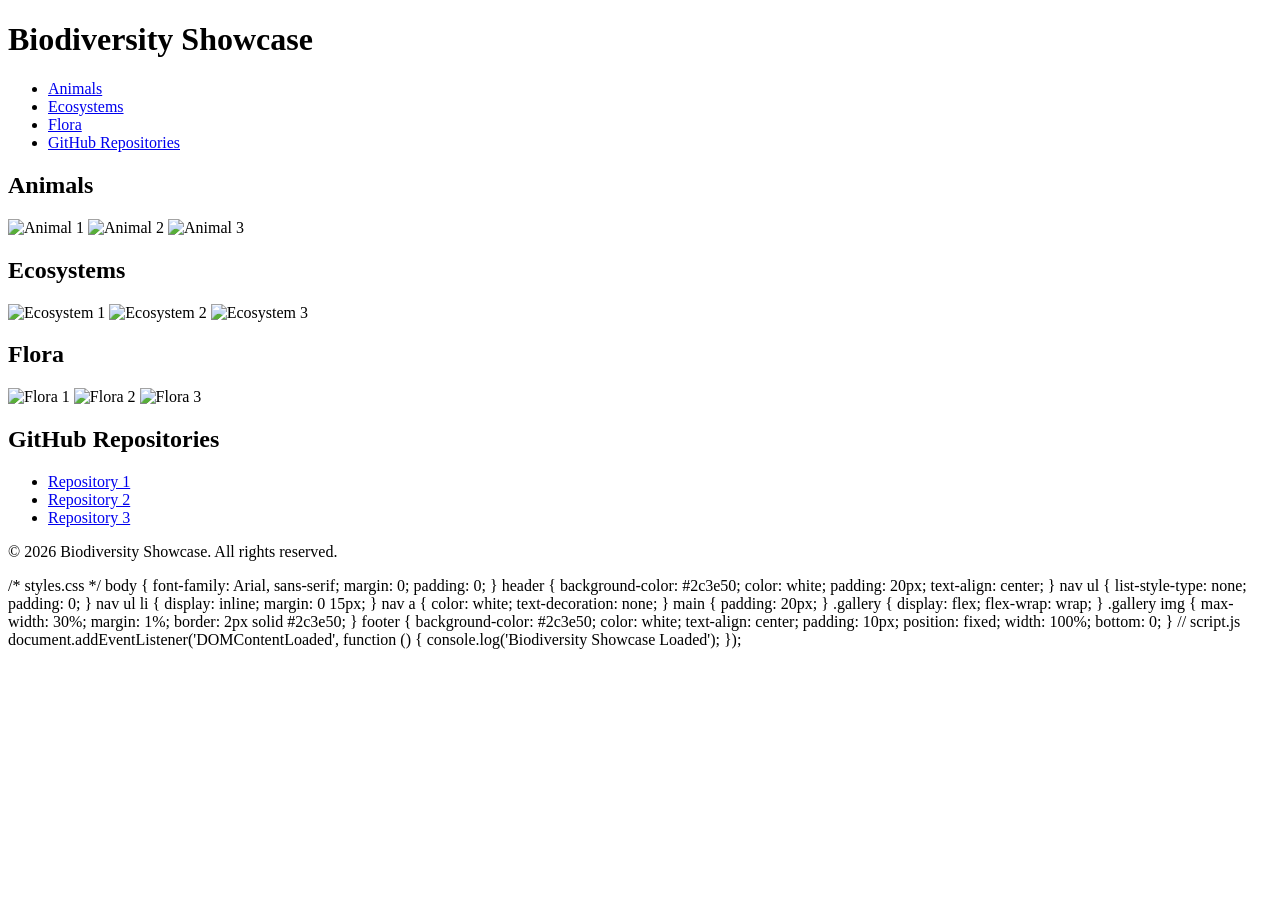
==== index.html @ ded3073a "Create index.html with complete biodiversity website" ====
<!DOCTYPE html>
<html lang="en">
<head>
    <meta charset="UTF-8">
    <meta name="viewport" content="width=device-width, initial-scale=1.0">
    <title>Biodiversity Showcase</title>
    <link rel="stylesheet" href="styles.css">
</head>
<body>
    <header>
        <h1>Biodiversity Showcase</h1>
        <nav>
            <ul>
                <li><a href="#animals">Animals</a></li>
                <li><a href="#ecosystems">Ecosystems</a></li>
                <li><a href="#flora">Flora</a></li>
                <li><a href="#github">GitHub Repositories</a></li>
            </ul>
        </nav>
    </header>
    <main>
        <section id="animals">
            <h2>Animals</h2>
            <div class="gallery">
                <img src="path/to/animal1.jpg" alt="Animal 1">
                <img src="path/to/animal2.jpg" alt="Animal 2">
                <img src="path/to/animal3.jpg" alt="Animal 3">
                <!-- Add more animal images as needed -->
            </div>
        </section>
        <section id="ecosystems">
            <h2>Ecosystems</h2>
            <div class="gallery">
                <img src="path/to/ecosystem1.jpg" alt="Ecosystem 1">
                <img src="path/to/ecosystem2.jpg" alt="Ecosystem 2">
                <img src="path/to/ecosystem3.jpg" alt="Ecosystem 3">
                <!-- Add more ecosystem images as needed -->
            </div>
        </section>
        <section id="flora">
            <h2>Flora</h2>
            <div class="gallery">
                <img src="path/to/flora1.jpg" alt="Flora 1">
                <img src="path/to/flora2.jpg" alt="Flora 2">
                <img src="path/to/flora3.jpg" alt="Flora 3">
                <!-- Add more flora images as needed -->
            </div>
        </section>
        <section id="github">
            <h2>GitHub Repositories</h2>
            <ul>
                <li><a href="https://github.com/username/repo1">Repository 1</a></li>
                <li><a href="https://github.com/username/repo2">Repository 2</a></li>
                <li><a href="https://github.com/username/repo3">Repository 3</a></li>
            </ul>
        </section>
    </main>
    <footer>
        <p>&copy; 2026 Biodiversity Showcase. All rights reserved.</p>
    </footer>
    <script src="script.js"></script>
</body>
</html> 

/* styles.css */
body {
    font-family: Arial, sans-serif;
    margin: 0;
    padding: 0;
}
header {
    background-color: #2c3e50;
    color: white;
    padding: 20px;
    text-align: center;
}
nav ul {
    list-style-type: none;
    padding: 0;
}
nav ul li {
    display: inline;
    margin: 0 15px;
}
nav a {
    color: white;
    text-decoration: none;
}
main {
    padding: 20px;
}
.gallery {
    display: flex;
    flex-wrap: wrap;
}
.gallery img {
    max-width: 30%;
    margin: 1%;
    border: 2px solid #2c3e50;
}
footer {
    background-color: #2c3e50;
    color: white;
    text-align: center;
    padding: 10px;
    position: fixed;
    width: 100%;
    bottom: 0;
}  

// script.js 
document.addEventListener('DOMContentLoaded', function () {
    console.log('Biodiversity Showcase Loaded');
});
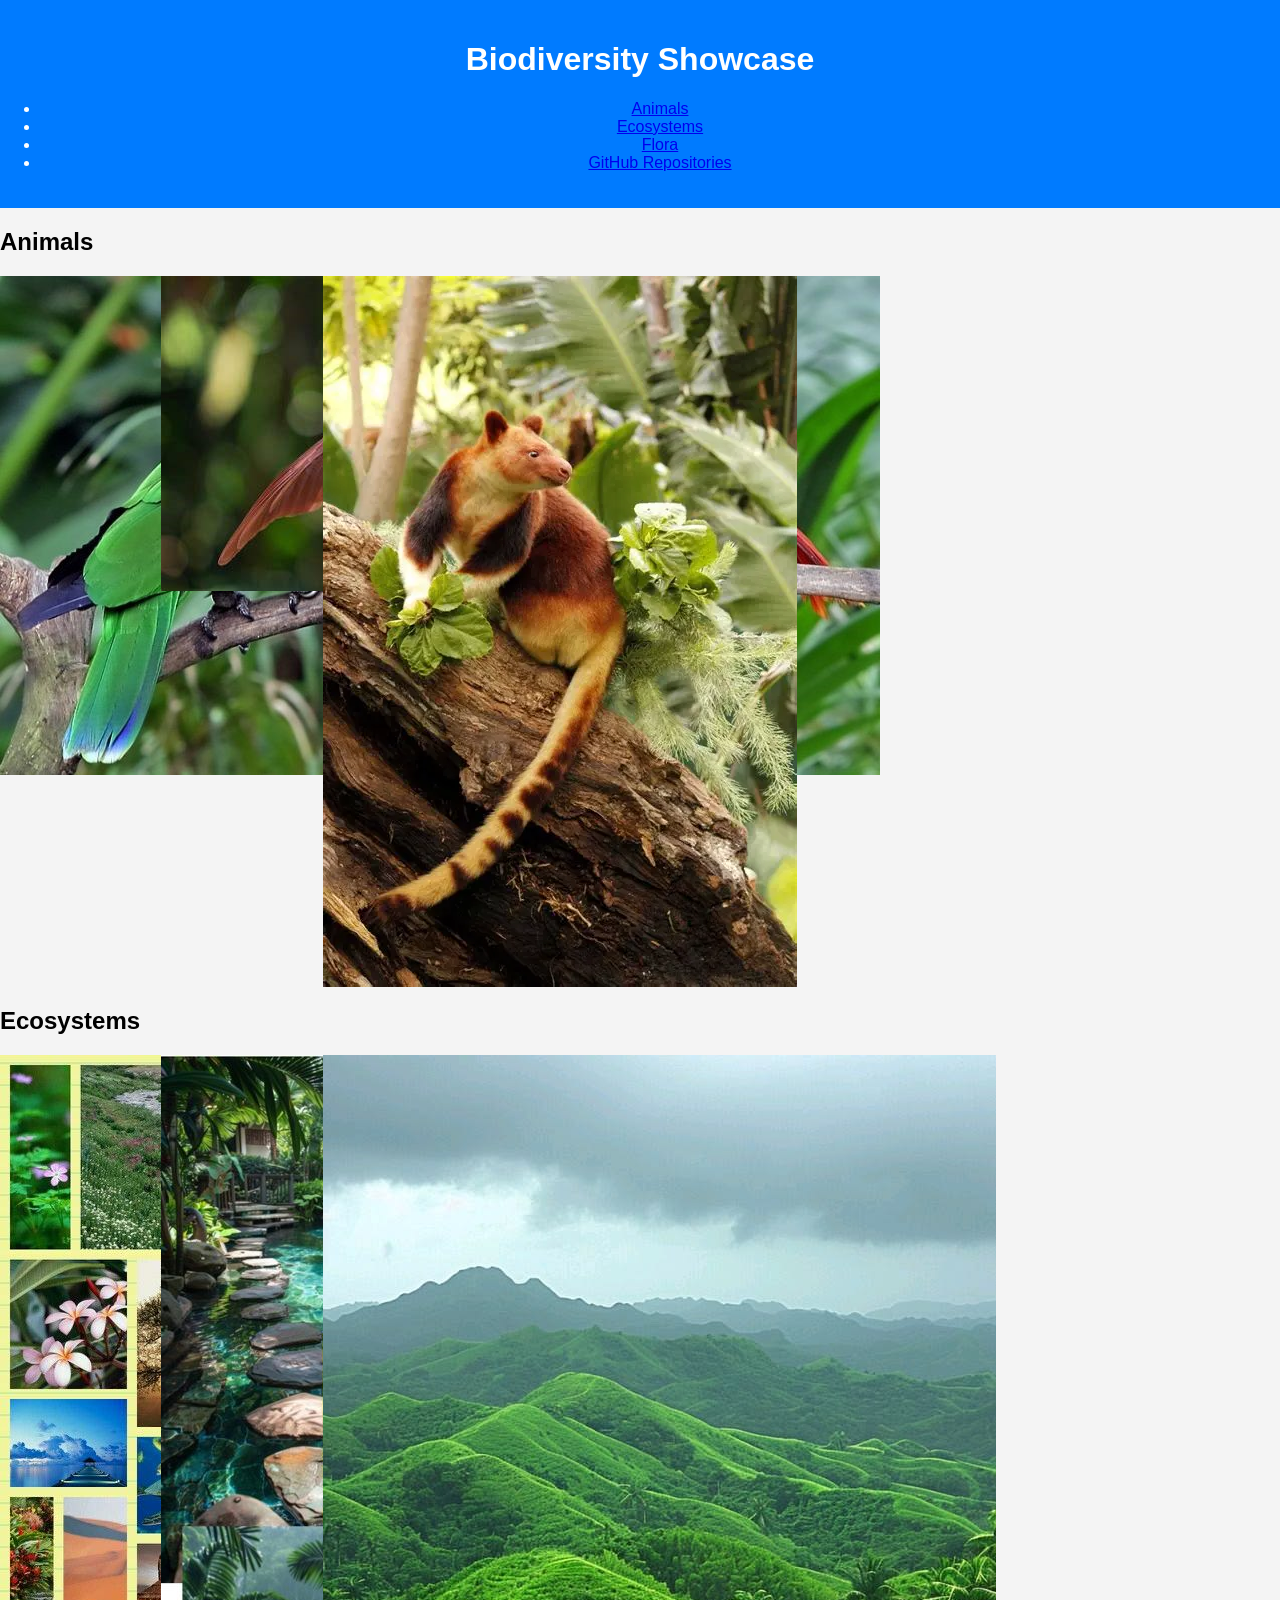
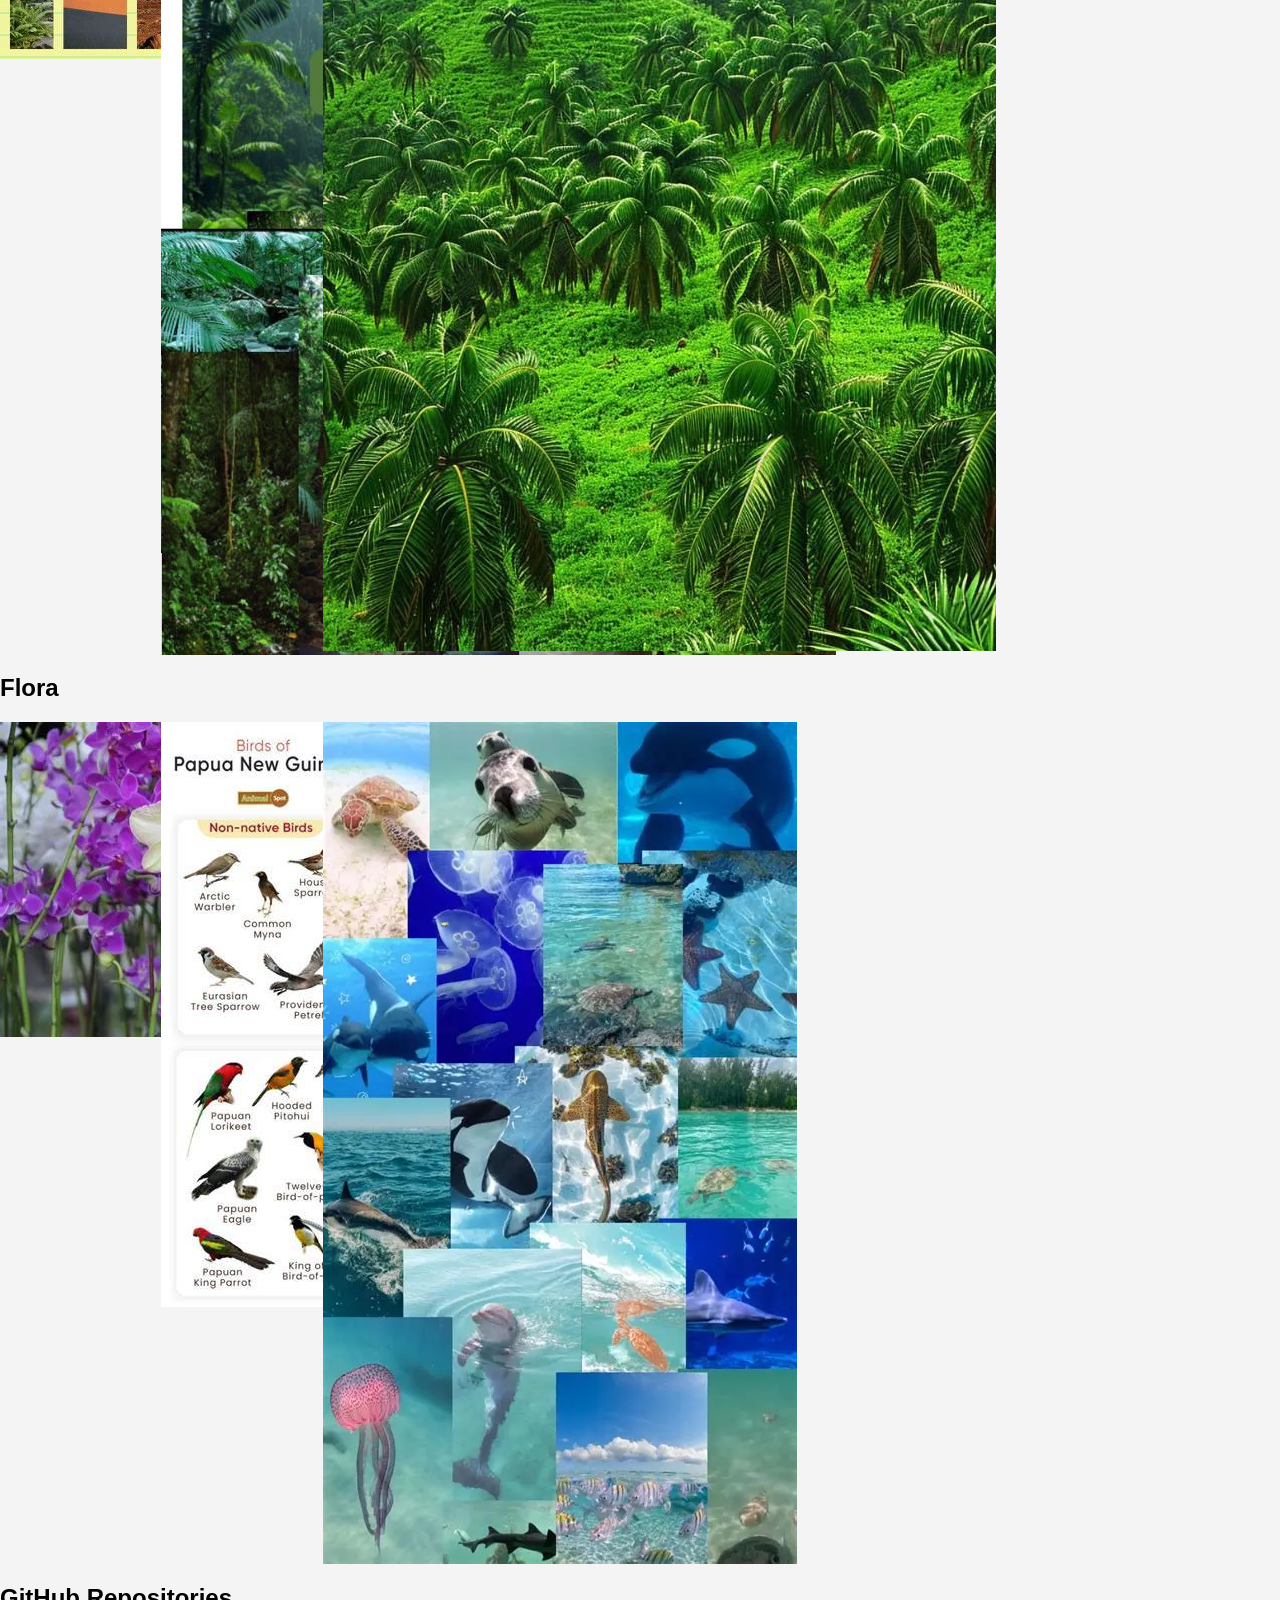
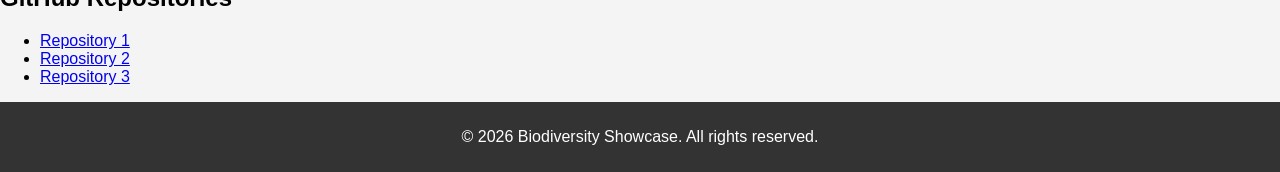
==== commit 7f6ce5bb: "Update index.html with new content" ====
--- a/index.html
+++ b/index.html
@@ -22,27 +22,27 @@
         <section id="animals">
             <h2>Animals</h2>
             <div class="gallery">
-                <img src="path/to/animal1.jpg" alt="Animal 1">
-                <img src="path/to/animal2.jpg" alt="Animal 2">
-                <img src="path/to/animal3.jpg" alt="Animal 3">
+                <img src="Parrots.jpg" alt="Parrots">
+                <img src="bird of paradise.jpg" alt="Bird of Paradise">
+                <img src="kangaroo.webp" alt="Kangaroo">
                 <!-- Add more animal images as needed -->
             </div>
         </section>
         <section id="ecosystems">
             <h2>Ecosystems</h2>
             <div class="gallery">
-                <img src="path/to/ecosystem1.jpg" alt="Ecosystem 1">
-                <img src="path/to/ecosystem2.jpg" alt="Ecosystem 2">
-                <img src="path/to/ecosystem3.jpg" alt="Ecosystem 3">
+                <img src="DYNAMIC ECOSYSTEM (2).jpg" alt="Dynamic Ecosystem">
+                <img src="RAINFORESTS.jfif" alt="Rainforests">
+                <img src="MOUNTAIN BIODIVERSITY.jpg" alt="Mountain Biodiversity">
                 <!-- Add more ecosystem images as needed -->
             </div>
         </section>
         <section id="flora">
             <h2>Flora</h2>
             <div class="gallery">
-                <img src="path/to/flora1.jpg" alt="Flora 1">
-                <img src="path/to/flora2.jpg" alt="Flora 2">
-                <img src="path/to/flora3.jpg" alt="Flora 3">
+                <img src="Orchid Species.webp" alt="Orchid Species">
+                <img src="ENDEMIC BIRDS.jfif" alt="Endemic Birds">
+                <img src="MARINE SANCTUARY.webp" alt="Marine Sanctuary">
                 <!-- Add more flora images as needed -->
             </div>
         </section>
@@ -60,55 +60,4 @@
     </footer>
     <script src="script.js"></script>
 </body>
-</html> 
-
-/* styles.css */
-body {
-    font-family: Arial, sans-serif;
-    margin: 0;
-    padding: 0;
-}
-header {
-    background-color: #2c3e50;
-    color: white;
-    padding: 20px;
-    text-align: center;
-}
-nav ul {
-    list-style-type: none;
-    padding: 0;
-}
-nav ul li {
-    display: inline;
-    margin: 0 15px;
-}
-nav a {
-    color: white;
-    text-decoration: none;
-}
-main {
-    padding: 20px;
-}
-.gallery {
-    display: flex;
-    flex-wrap: wrap;
-}
-.gallery img {
-    max-width: 30%;
-    margin: 1%;
-    border: 2px solid #2c3e50;
-}
-footer {
-    background-color: #2c3e50;
-    color: white;
-    text-align: center;
-    padding: 10px;
-    position: fixed;
-    width: 100%;
-    bottom: 0;
-}  
-
-// script.js 
-document.addEventListener('DOMContentLoaded', function () {
-    console.log('Biodiversity Showcase Loaded');
-});
+</html>
--- a/styles.css
+++ b/styles.css
@@ -0,0 +1,54 @@
+.gallery {
+  display: grid;
+  grid-template-columns: repeat(auto-fill, minmax(150px, 1fr));
+  gap: 10px;
+}
+
+.navbar {
+  display: flex;
+  justify-content: space-between;
+  padding: 20px;
+  background-color: #333;
+}
+
+.navbar a {
+  color: white;
+  text-decoration: none;
+  padding: 14px 20px;
+  text-align: center;
+}
+
+.navbar a:hover {
+  background-color: #ddd;
+  color: black;
+}
+
+@media (max-width: 600px) {
+  .navbar {
+    flex-direction: column;
+  }
+}
+
+body {
+  font-family: Arial, sans-serif;
+  background-color: #f4f4f4;
+  margin: 0;
+  padding: 0;
+}
+
+header {
+  background: #007BFF;
+  color: white;
+  padding: 20px 0;
+  text-align: center;
+}
+
+footer {
+  background: #333;
+  color: white;
+  text-align: center;
+  padding: 10px 0;
+  position: relative;
+  bottom: 0;
+  width: 100%;
+}
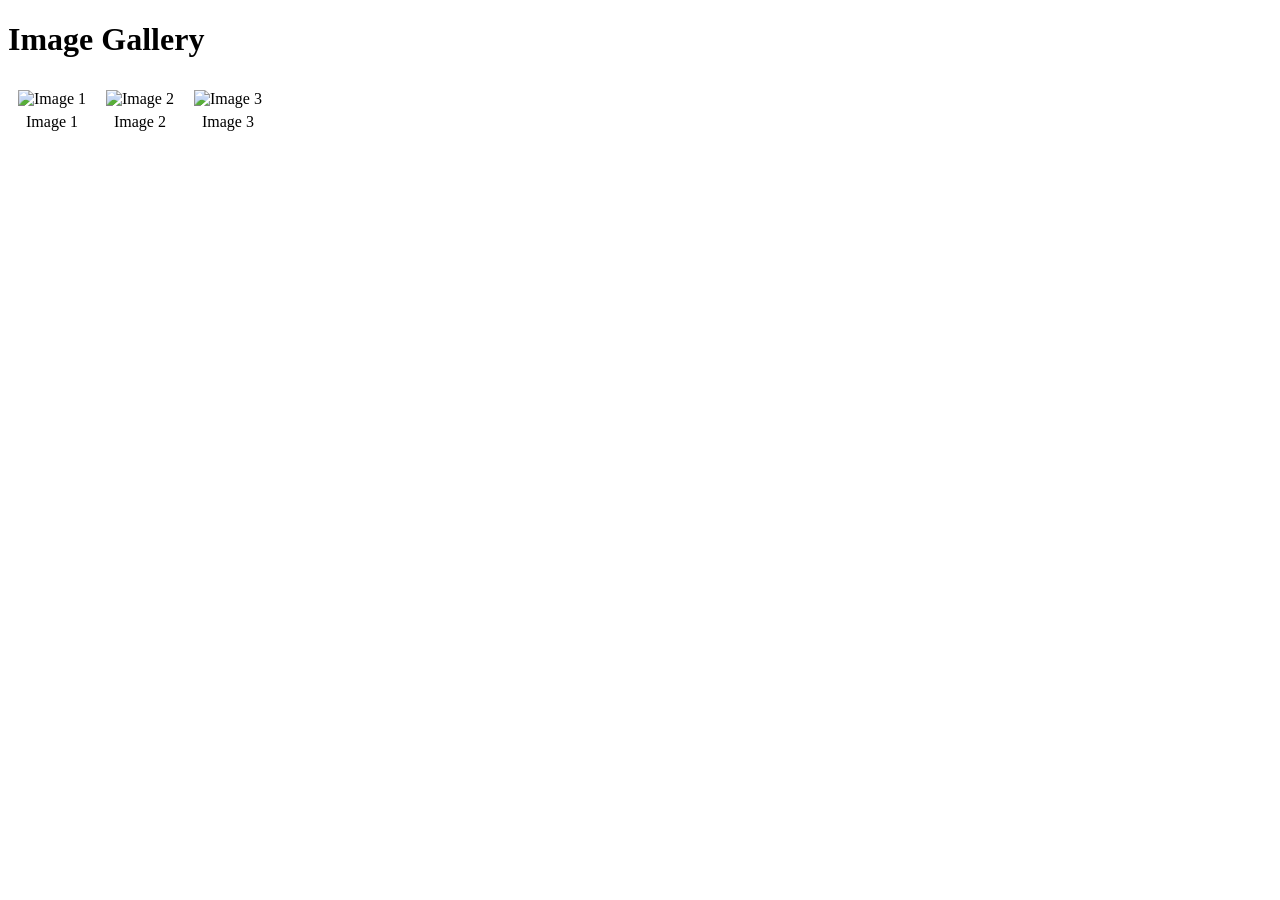
==== commit 9fac4b5e: "Update index.html to add description section with figures and JavaScript interactivity" ====
--- a/index.html
+++ b/index.html
@@ -3,61 +3,52 @@
 <head>
     <meta charset="UTF-8">
     <meta name="viewport" content="width=device-width, initial-scale=1.0">
-    <title>Biodiversity Showcase</title>
-    <link rel="stylesheet" href="styles.css">
+    <title>Image Gallery</title>
+    <style>
+        .image-container {
+            display: flex;
+            flex-wrap: wrap;
+        }
+        figure {
+            margin: 10px;
+            cursor: pointer;
+        }
+        figcaption {
+            text-align: center;
+            margin-top: 5px;
+        }
+        .description {
+            display: none;
+            margin-top: 15px;
+            font-style: italic;
+        }
+    </style>
 </head>
 <body>
-    <header>
-        <h1>Biodiversity Showcase</h1>
-        <nav>
-            <ul>
-                <li><a href="#animals">Animals</a></li>
-                <li><a href="#ecosystems">Ecosystems</a></li>
-                <li><a href="#flora">Flora</a></li>
-                <li><a href="#github">GitHub Repositories</a></li>
-            </ul>
-        </nav>
-    </header>
-    <main>
-        <section id="animals">
-            <h2>Animals</h2>
-            <div class="gallery">
-                <img src="Parrots.jpg" alt="Parrots">
-                <img src="bird of paradise.jpg" alt="Bird of Paradise">
-                <img src="kangaroo.webp" alt="Kangaroo">
-                <!-- Add more animal images as needed -->
-            </div>
-        </section>
-        <section id="ecosystems">
-            <h2>Ecosystems</h2>
-            <div class="gallery">
-                <img src="DYNAMIC ECOSYSTEM (2).jpg" alt="Dynamic Ecosystem">
-                <img src="RAINFORESTS.jfif" alt="Rainforests">
-                <img src="MOUNTAIN BIODIVERSITY.jpg" alt="Mountain Biodiversity">
-                <!-- Add more ecosystem images as needed -->
-            </div>
-        </section>
-        <section id="flora">
-            <h2>Flora</h2>
-            <div class="gallery">
-                <img src="Orchid Species.webp" alt="Orchid Species">
-                <img src="ENDEMIC BIRDS.jfif" alt="Endemic Birds">
-                <img src="MARINE SANCTUARY.webp" alt="Marine Sanctuary">
-                <!-- Add more flora images as needed -->
-            </div>
-        </section>
-        <section id="github">
-            <h2>GitHub Repositories</h2>
-            <ul>
-                <li><a href="https://github.com/username/repo1">Repository 1</a></li>
-                <li><a href="https://github.com/username/repo2">Repository 2</a></li>
-                <li><a href="https://github.com/username/repo3">Repository 3</a></li>
-            </ul>
-        </section>
-    </main>
-    <footer>
-        <p>&copy; 2026 Biodiversity Showcase. All rights reserved.</p>
-    </footer>
-    <script src="script.js"></script>
+    <h1>Image Gallery</h1>
+    <div class="image-container">
+        <figure onclick="showDescription('1')">
+            <img src="image1.jpg" alt="Image 1" />
+            <figcaption>Image 1</figcaption>
+        </figure>
+        <figure onclick="showDescription('2')">
+            <img src="image2.jpg" alt="Image 2" />
+            <figcaption>Image 2</figcaption>
+        </figure>
+        <figure onclick="showDescription('3')">
+            <img src="image3.jpg" alt="Image 3" />
+            <figcaption>Image 3</figcaption>
+        </figure>
+    </div>
+    <div id="description-1" class="description">Description for Image 1</div>
+    <div id="description-2" class="description">Description for Image 2</div>
+    <div id="description-3" class="description">Description for Image 3</div>
+    <script>
+        function showDescription(id) {
+            const descriptions = document.querySelectorAll('.description');
+            descriptions.forEach(desc => desc.style.display = 'none');
+            document.getElementById(`description-${id}`).style.display = 'block';
+        }
+    </script>
 </body>
-</html>+</html>
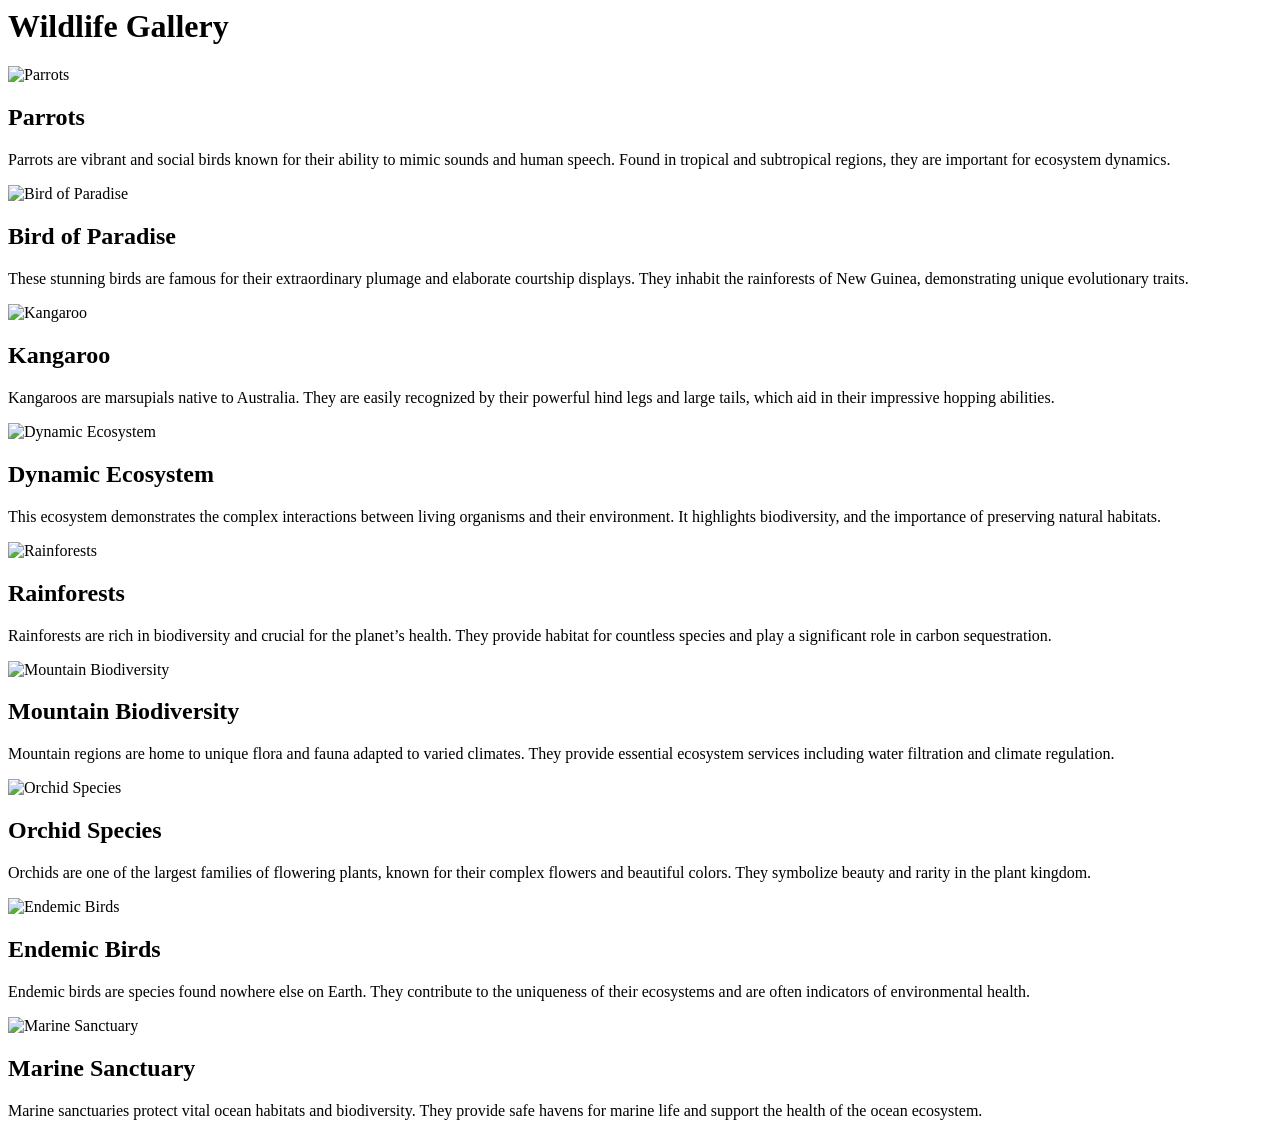
==== commit 9cafbe4d: "Updated index.html with detailed descriptions for gallery images." ====
--- a/index.html
+++ b/index.html
@@ -1,54 +1,55 @@
-<!DOCTYPE html>
-<html lang="en">
+<html>
 <head>
-    <meta charset="UTF-8">
-    <meta name="viewport" content="width=device-width, initial-scale=1.0">
-    <title>Image Gallery</title>
-    <style>
-        .image-container {
-            display: flex;
-            flex-wrap: wrap;
-        }
-        figure {
-            margin: 10px;
-            cursor: pointer;
-        }
-        figcaption {
-            text-align: center;
-            margin-top: 5px;
-        }
-        .description {
-            display: none;
-            margin-top: 15px;
-            font-style: italic;
-        }
-    </style>
+    <title>Gallery</title>
 </head>
 <body>
-    <h1>Image Gallery</h1>
-    <div class="image-container">
-        <figure onclick="showDescription('1')">
-            <img src="image1.jpg" alt="Image 1" />
-            <figcaption>Image 1</figcaption>
-        </figure>
-        <figure onclick="showDescription('2')">
-            <img src="image2.jpg" alt="Image 2" />
-            <figcaption>Image 2</figcaption>
-        </figure>
-        <figure onclick="showDescription('3')">
-            <img src="image3.jpg" alt="Image 3" />
-            <figcaption>Image 3</figcaption>
-        </figure>
+    <h1>Wildlife Gallery</h1>
+    <div class="gallery">
+        <div class="item">
+            <img src="parrot.jpg" alt="Parrots">
+            <h2>Parrots</h2>
+            <p>Parrots are vibrant and social birds known for their ability to mimic sounds and human speech. Found in tropical and subtropical regions, they are important for ecosystem dynamics.</p>
+        </div>
+        <div class="item">
+            <img src="bird-of-paradise.jpg" alt="Bird of Paradise">
+            <h2>Bird of Paradise</h2>
+            <p>These stunning birds are famous for their extraordinary plumage and elaborate courtship displays. They inhabit the rainforests of New Guinea, demonstrating unique evolutionary traits.</p>
+        </div>
+        <div class="item">
+            <img src="kangaroo.jpg" alt="Kangaroo">
+            <h2>Kangaroo</h2>
+            <p>Kangaroos are marsupials native to Australia. They are easily recognized by their powerful hind legs and large tails, which aid in their impressive hopping abilities.</p>
+        </div>
+        <div class="item">
+            <img src="dynamic-ecosystem.jpg" alt="Dynamic Ecosystem">
+            <h2>Dynamic Ecosystem</h2>
+            <p>This ecosystem demonstrates the complex interactions between living organisms and their environment. It highlights biodiversity, and the importance of preserving natural habitats.</p>
+        </div>
+        <div class="item">
+            <img src="rainforests.jpg" alt="Rainforests">
+            <h2>Rainforests</h2>
+            <p>Rainforests are rich in biodiversity and crucial for the planet’s health. They provide habitat for countless species and play a significant role in carbon sequestration.</p>
+        </div>
+        <div class="item">
+            <img src="mountain-biodiversity.jpg" alt="Mountain Biodiversity">
+            <h2>Mountain Biodiversity</h2>
+            <p>Mountain regions are home to unique flora and fauna adapted to varied climates. They provide essential ecosystem services including water filtration and climate regulation.</p>
+        </div>
+        <div class="item">
+            <img src="orchid-species.jpg" alt="Orchid Species">
+            <h2>Orchid Species</h2>
+            <p>Orchids are one of the largest families of flowering plants, known for their complex flowers and beautiful colors. They symbolize beauty and rarity in the plant kingdom.</p>
+        </div>
+        <div class="item">
+            <img src="endemic-birds.jpg" alt="Endemic Birds">
+            <h2>Endemic Birds</h2>
+            <p>Endemic birds are species found nowhere else on Earth. They contribute to the uniqueness of their ecosystems and are often indicators of environmental health.</p>
+        </div>
+        <div class="item">
+            <img src="marine-sanctuary.jpg" alt="Marine Sanctuary">
+            <h2>Marine Sanctuary</h2>
+            <p>Marine sanctuaries protect vital ocean habitats and biodiversity. They provide safe havens for marine life and support the health of the ocean ecosystem.</p>
+        </div>
     </div>
-    <div id="description-1" class="description">Description for Image 1</div>
-    <div id="description-2" class="description">Description for Image 2</div>
-    <div id="description-3" class="description">Description for Image 3</div>
-    <script>
-        function showDescription(id) {
-            const descriptions = document.querySelectorAll('.description');
-            descriptions.forEach(desc => desc.style.display = 'none');
-            document.getElementById(`description-${id}`).style.display = 'block';
-        }
-    </script>
 </body>
-</html>
+</html>
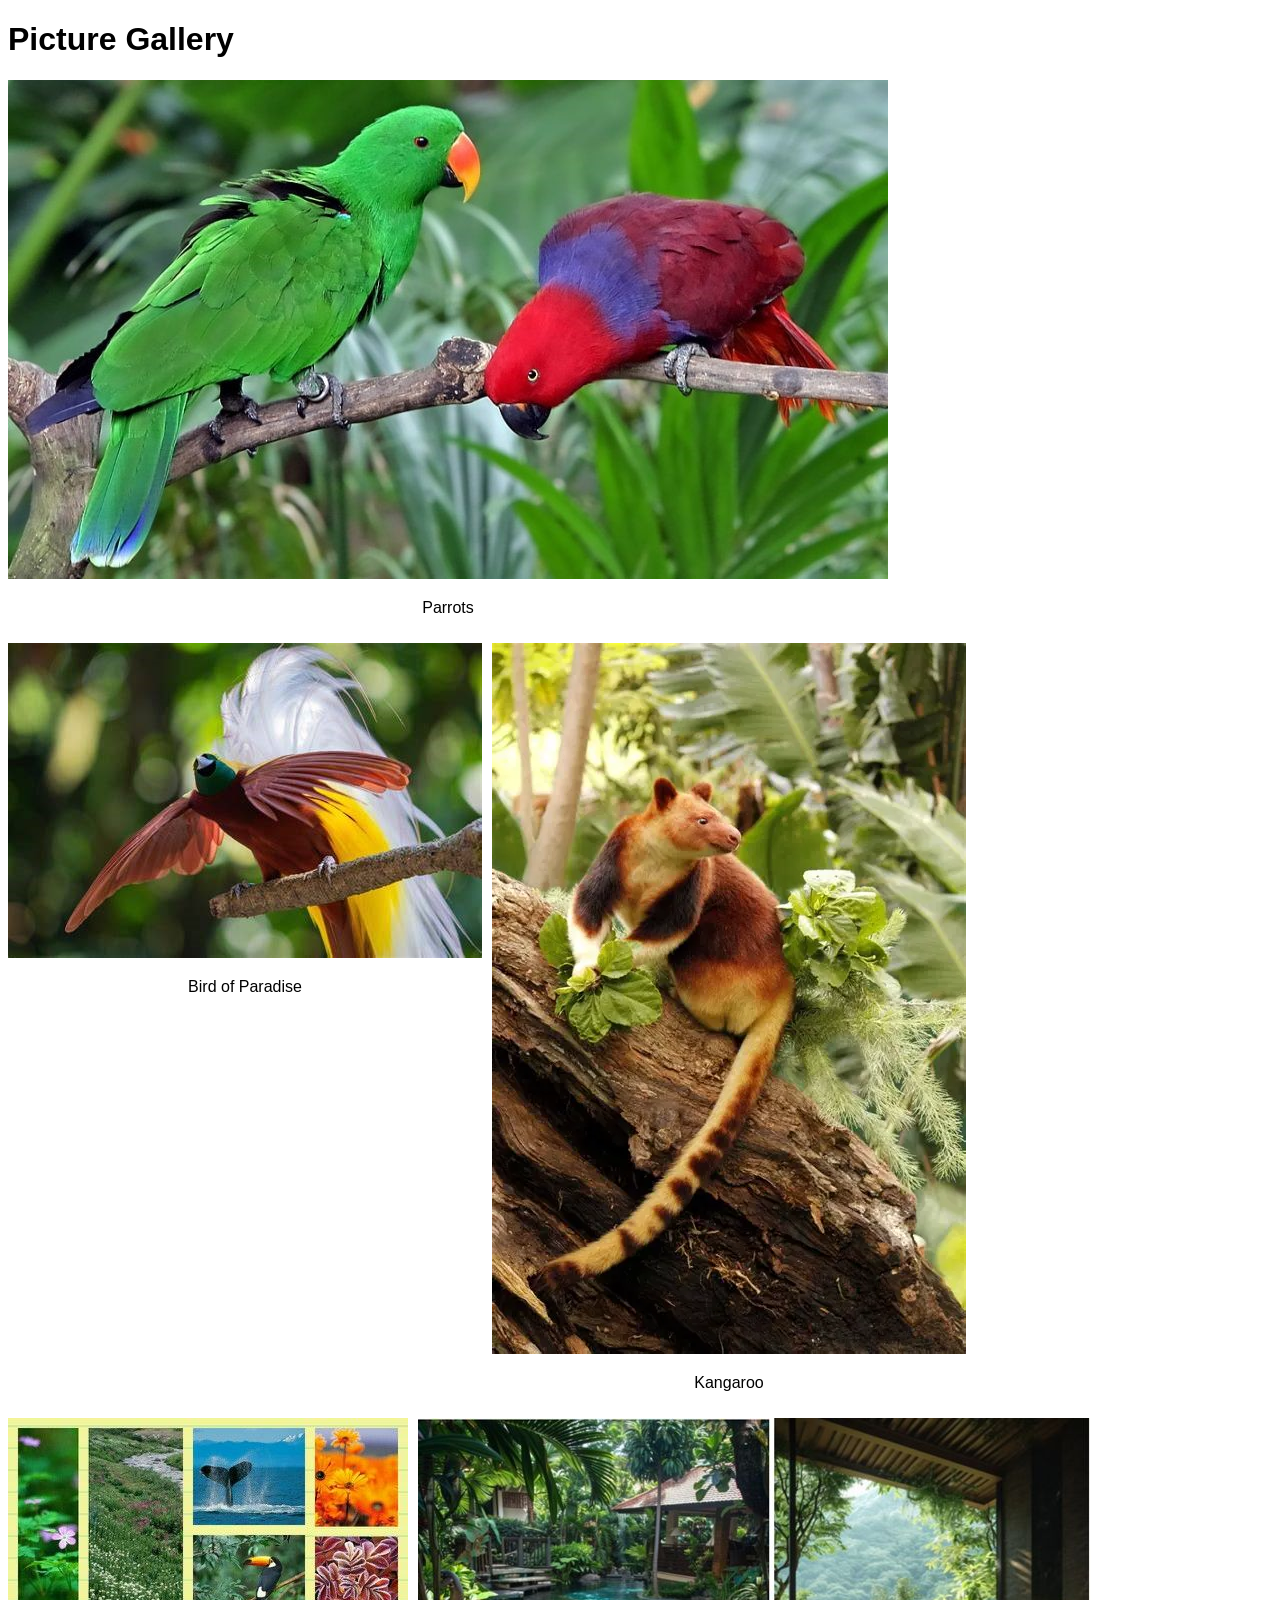
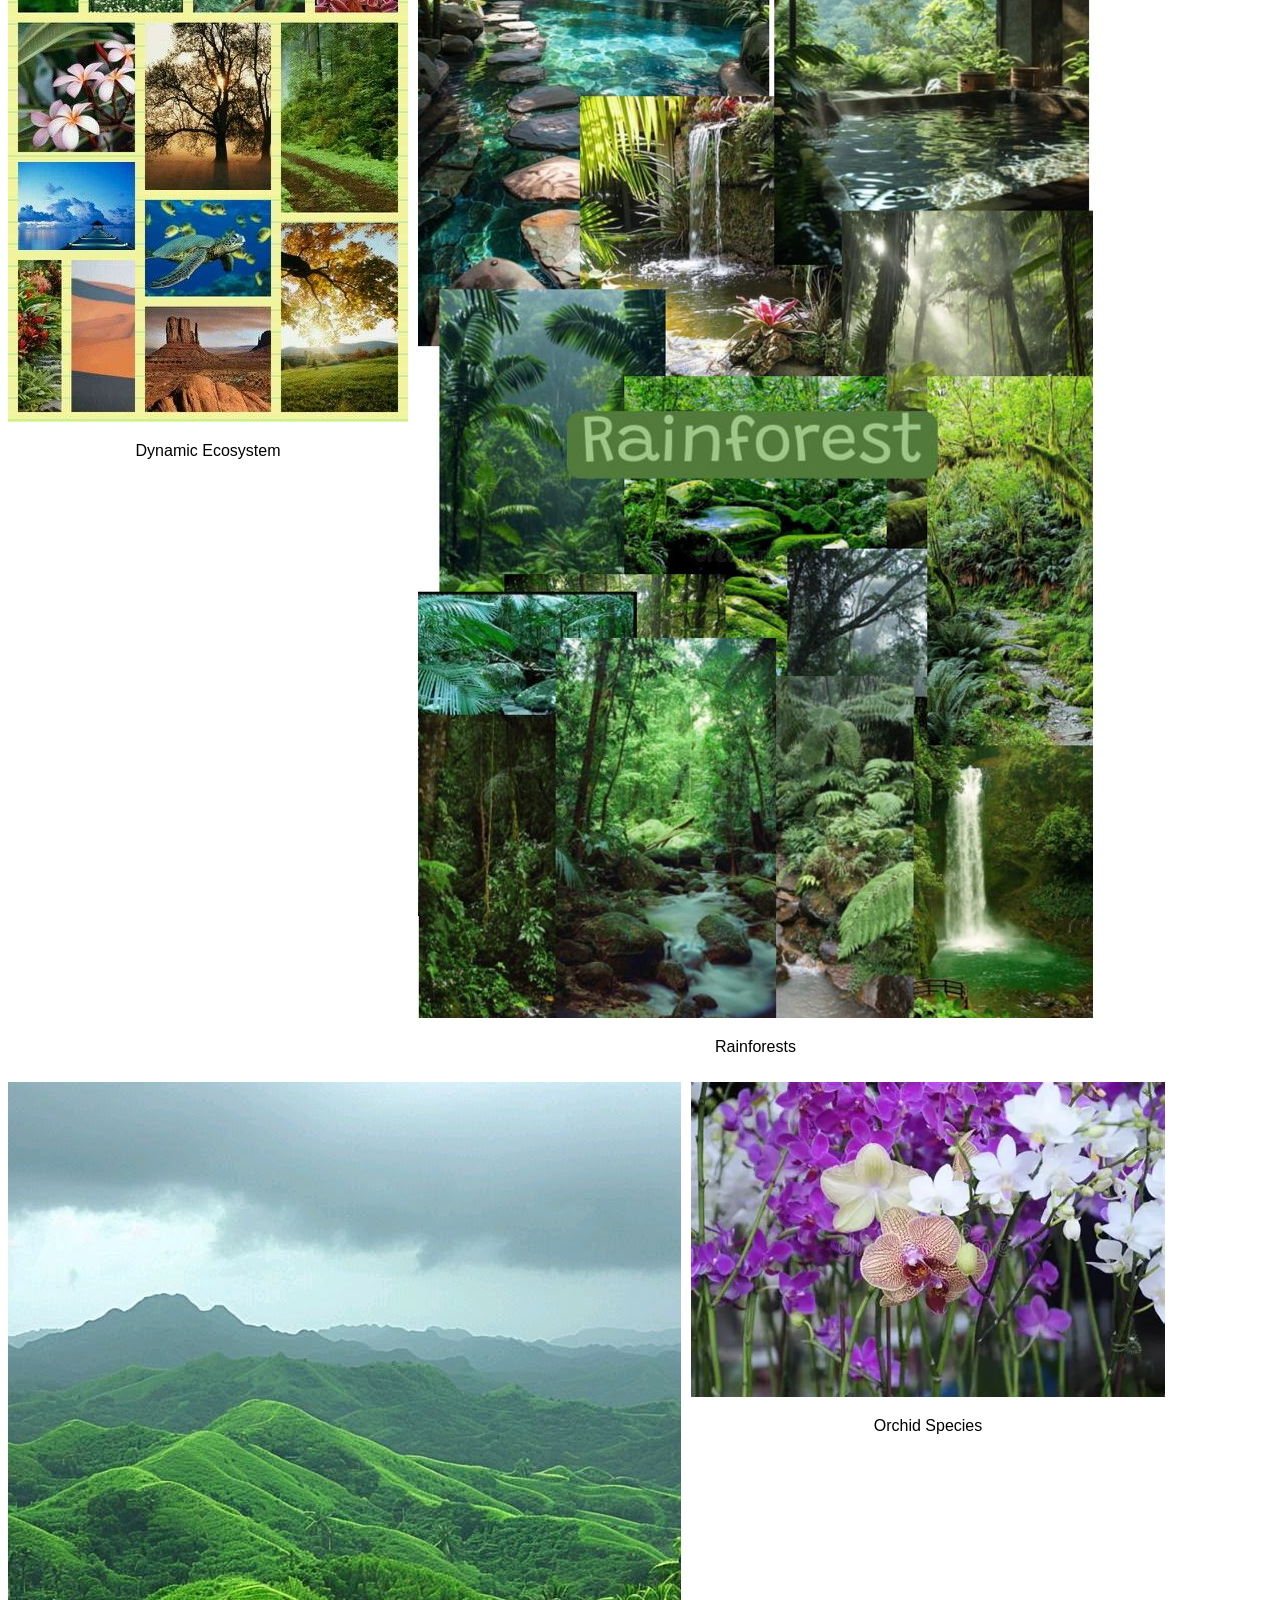
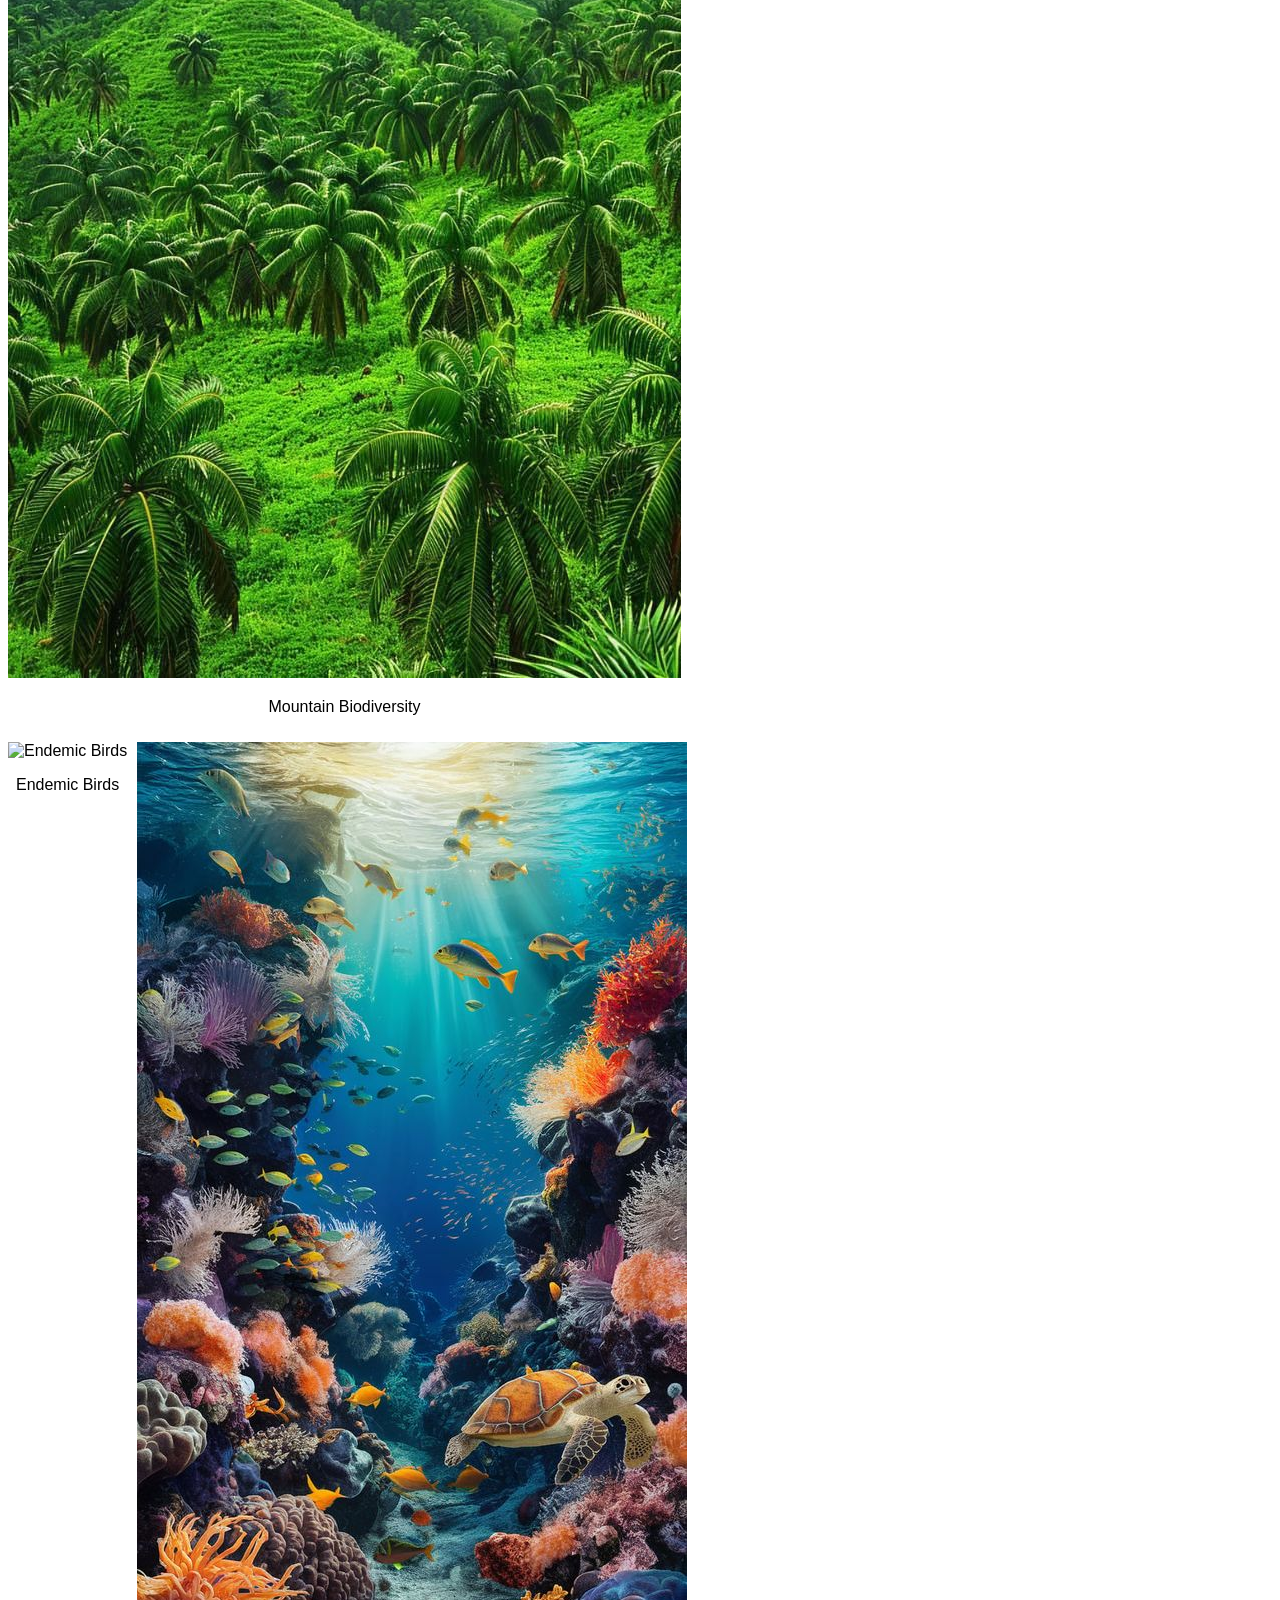
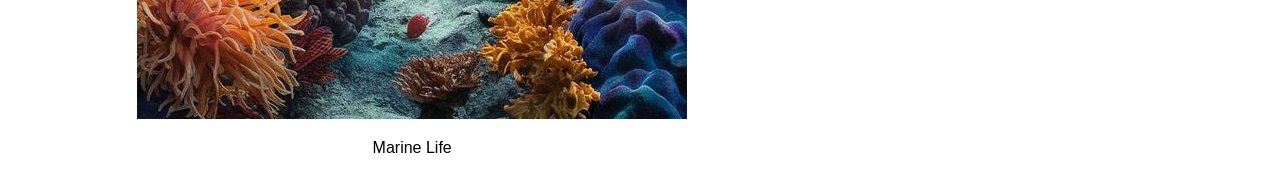
==== commit 05f22f4e: "Update index.html with actual image filenames and descriptions" ====
--- a/index.html
+++ b/index.html
@@ -1,54 +1,63 @@
+<!DOCTYPE html>
 <html>
 <head>
-    <title>Gallery</title>
+    <title>Picture Gallery</title>
+    <style>
+        body {
+            font-family: Arial, sans-serif;
+        }
+        .gallery {
+            display: flex;
+            flex-wrap: wrap;
+            gap: 10px;
+        }
+        .gallery-item {
+            text-align: center;
+        }
+        img {
+            max-width: 100%;
+            height: auto;
+        }
+    </style>
 </head>
 <body>
-    <h1>Wildlife Gallery</h1>
+    <h1>Picture Gallery</h1>
     <div class="gallery">
-        <div class="item">
-            <img src="parrot.jpg" alt="Parrots">
-            <h2>Parrots</h2>
-            <p>Parrots are vibrant and social birds known for their ability to mimic sounds and human speech. Found in tropical and subtropical regions, they are important for ecosystem dynamics.</p>
+        <div class="gallery-item">
+            <img src="Parrots.jpg" alt="Parrots">
+            <p>Parrots</p>
         </div>
-        <div class="item">
-            <img src="bird-of-paradise.jpg" alt="Bird of Paradise">
-            <h2>Bird of Paradise</h2>
-            <p>These stunning birds are famous for their extraordinary plumage and elaborate courtship displays. They inhabit the rainforests of New Guinea, demonstrating unique evolutionary traits.</p>
+        <div class="gallery-item">
+            <img src="bird of paradise.jpg" alt="Bird of Paradise">
+            <p>Bird of Paradise</p>
         </div>
-        <div class="item">
-            <img src="kangaroo.jpg" alt="Kangaroo">
-            <h2>Kangaroo</h2>
-            <p>Kangaroos are marsupials native to Australia. They are easily recognized by their powerful hind legs and large tails, which aid in their impressive hopping abilities.</p>
+        <div class="gallery-item">
+            <img src="kangaroo.webp" alt="Kangaroo">
+            <p>Kangaroo</p>
         </div>
-        <div class="item">
-            <img src="dynamic-ecosystem.jpg" alt="Dynamic Ecosystem">
-            <h2>Dynamic Ecosystem</h2>
-            <p>This ecosystem demonstrates the complex interactions between living organisms and their environment. It highlights biodiversity, and the importance of preserving natural habitats.</p>
+        <div class="gallery-item">
+            <img src="DYNAMIC ECOSYSTEM (2).jpg" alt="Dynamic Ecosystem">
+            <p>Dynamic Ecosystem</p>
         </div>
-        <div class="item">
-            <img src="rainforests.jpg" alt="Rainforests">
-            <h2>Rainforests</h2>
-            <p>Rainforests are rich in biodiversity and crucial for the planet’s health. They provide habitat for countless species and play a significant role in carbon sequestration.</p>
+        <div class="gallery-item">
+            <img src="RAINFORESTS.jfif" alt="Rainforests">
+            <p>Rainforests</p>
         </div>
-        <div class="item">
-            <img src="mountain-biodiversity.jpg" alt="Mountain Biodiversity">
-            <h2>Mountain Biodiversity</h2>
-            <p>Mountain regions are home to unique flora and fauna adapted to varied climates. They provide essential ecosystem services including water filtration and climate regulation.</p>
+        <div class="gallery-item">
+            <img src="MOUNTAIN BIODIVERSITY.jpg" alt="Mountain Biodiversity">
+            <p>Mountain Biodiversity</p>
         </div>
-        <div class="item">
-            <img src="orchid-species.jpg" alt="Orchid Species">
-            <h2>Orchid Species</h2>
-            <p>Orchids are one of the largest families of flowering plants, known for their complex flowers and beautiful colors. They symbolize beauty and rarity in the plant kingdom.</p>
+        <div class="gallery-item">
+            <img src="Orchid Species.webp" alt="Orchid Species">
+            <p>Orchid Species</p>
         </div>
-        <div class="item">
-            <img src="endemic-birds.jpg" alt="Endemic Birds">
-            <h2>Endemic Birds</h2>
-            <p>Endemic birds are species found nowhere else on Earth. They contribute to the uniqueness of their ecosystems and are often indicators of environmental health.</p>
+        <div class="gallery-item">
+            <img src="ENDMIC BIRDS.jfif" alt="Endemic Birds">
+            <p>Endemic Birds</p>
         </div>
-        <div class="item">
-            <img src="marine-sanctuary.jpg" alt="Marine Sanctuary">
-            <h2>Marine Sanctuary</h2>
-            <p>Marine sanctuaries protect vital ocean habitats and biodiversity. They provide safe havens for marine life and support the health of the ocean ecosystem.</p>
+        <div class="gallery-item">
+            <img src="MARINE LIFE.jpg" alt="Marine Life">
+            <p>Marine Life</p>
         </div>
     </div>
 </body>
